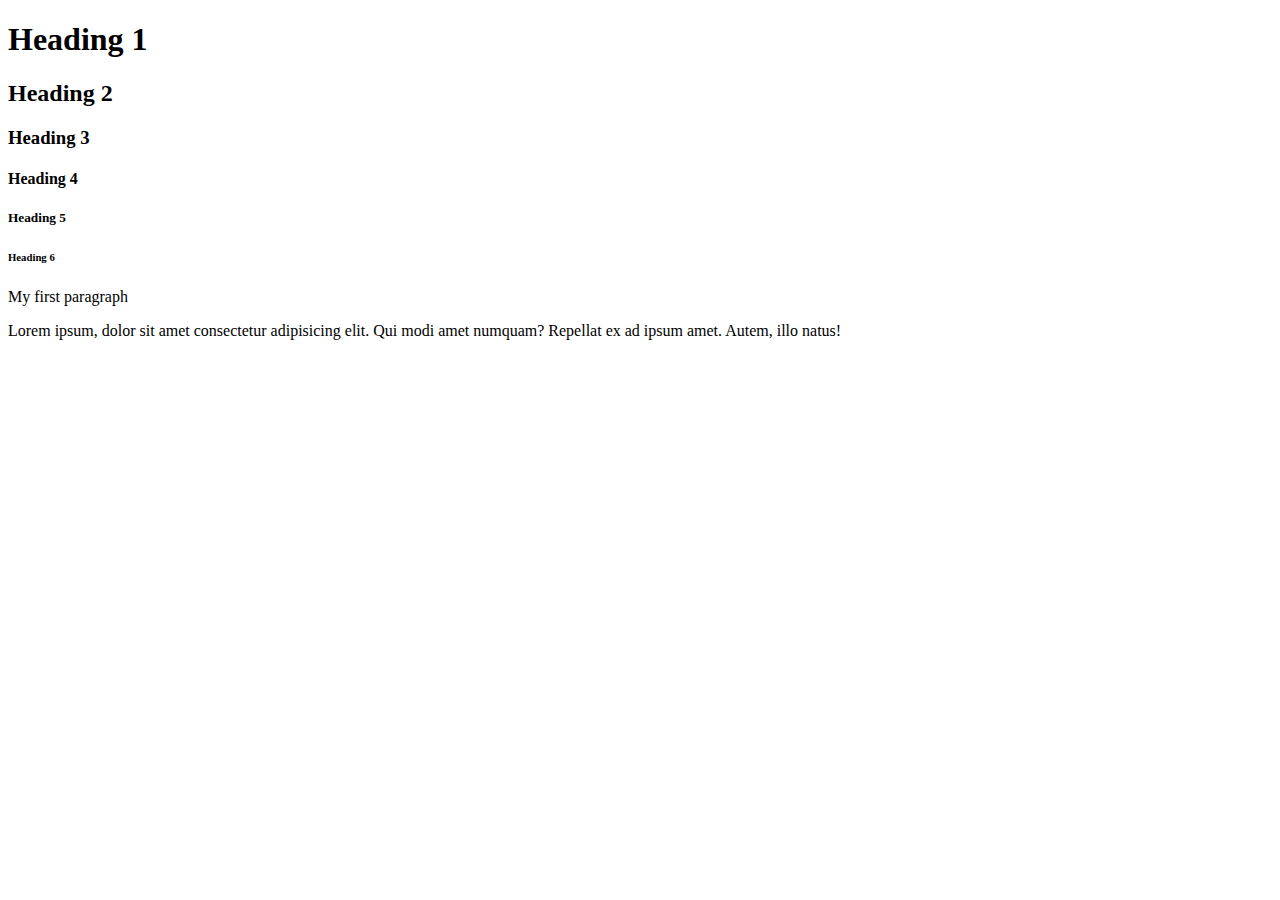
==== index.html @ d961d7d8 "My index html file" ====
<!DOCTYPE html>
<html lang="en">
  <head>
    <meta charset="UTF-8" />
    <meta name="viewport" content="width=device-width, initial-scale=1.0" />
    <title>Home Page</title>
  </head>
  <body>
    <!-- Headers -->
    <h1>Heading 1</h1>
    <h2>Heading 2</h2>
    <h3>Heading 3</h3>
    <h4>Heading 4</h4>
    <h5>Heading 5</h5>
    <h6>Heading 6</h6>

    <!-- Paragraphs -->
    <p>My first paragraph</p>

    <!-- Using lorem -->
    <p>
      Lorem ipsum, dolor sit amet consectetur adipisicing elit. Qui modi amet
      numquam? Repellat ex ad ipsum amet. Autem, illo natus!
    </p>
  </body>
</html>
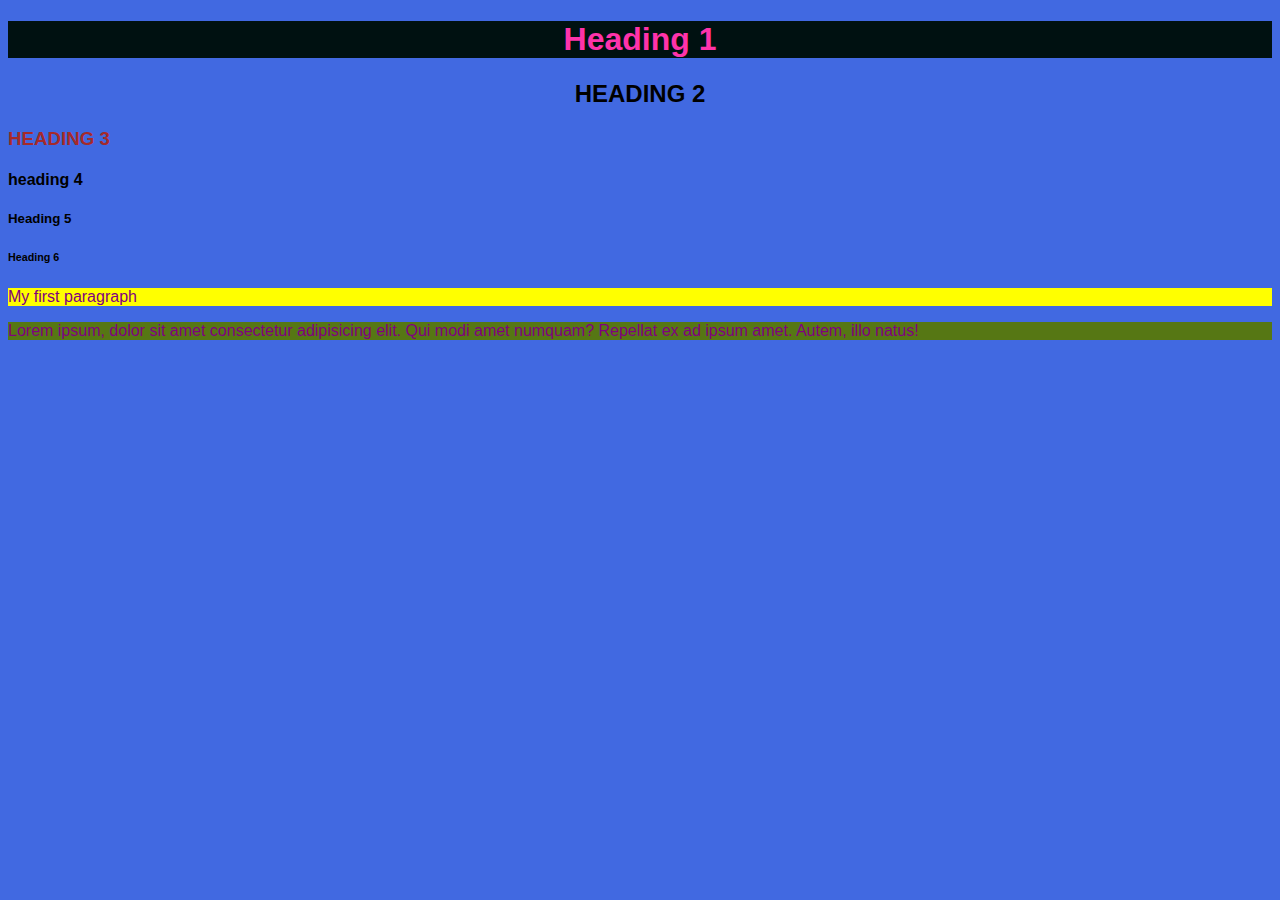
==== commit 5989f346: "Intro to CSS" ====
--- a/index.html
+++ b/index.html
@@ -4,12 +4,26 @@
     <meta charset="UTF-8" />
     <meta name="viewport" content="width=device-width, initial-scale=1.0" />
     <title>Home Page</title>
+    <link rel="stylesheet" href="/css/styles.css" type="text/css" />
+
+    <!-- Internal Styling -->
+    <style>
+      p {
+        size: 19px;
+        color: purple;
+      }
+      h1 {
+        color: #f3a;
+        background-color: #011;
+      }
+    </style>
   </head>
-  <body>
+
+  <body style="background-color: royalblue">
     <!-- Headers -->
     <h1>Heading 1</h1>
     <h2>Heading 2</h2>
-    <h3>Heading 3</h3>
+    <h3 style="color: brown; text-transform: uppercase">Heading 3</h3>
     <h4>Heading 4</h4>
     <h5>Heading 5</h5>
     <h6>Heading 6</h6>
@@ -18,7 +32,7 @@
     <p>My first paragraph</p>
 
     <!-- Using lorem -->
-    <p>
+    <p style="background-color: rgb(86, 119, 20)">
       Lorem ipsum, dolor sit amet consectetur adipisicing elit. Qui modi amet
       numquam? Repellat ex ad ipsum amet. Autem, illo natus!
     </p>
--- a/css/styles.css
+++ b/css/styles.css
@@ -0,0 +1,35 @@
+:root{
+    font-family: 'Segoe UI', Tahoma, Geneva, Verdana, sans-serif;
+}
+p {
+    background-color: yellow;
+}
+h2 {
+    text-transform: uppercase;
+}
+h4 {
+    text-transform: lowercase;
+}
+
+.center {
+    text-align: center;
+    color: red;
+}
+
+p.center {
+    color: blue;
+    font-size: 1.3em;
+}
+
+#chapter{
+    font-weight: 900;
+    text-transform: uppercase;
+}
+
+h2, #chapter {
+    text-transform: uppercase;
+}
+
+h1,h2, .center{
+    text-align: center;
+}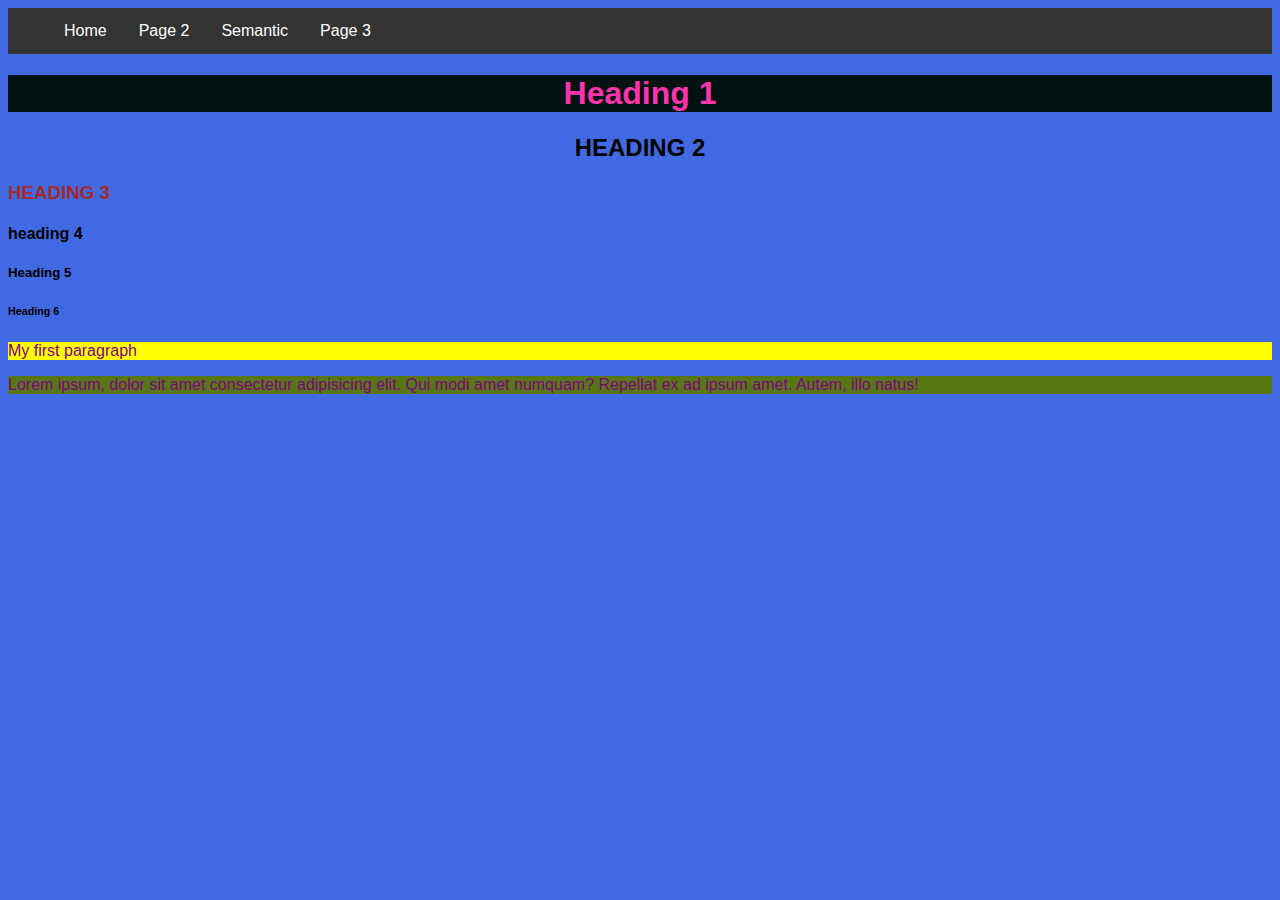
==== commit 60016264: "Nav" ====
--- a/index.html
+++ b/index.html
@@ -20,6 +20,15 @@
   </head>
 
   <body style="background-color: royalblue">
+    <nav>
+      <ul class="nav-h">
+        <li><a href="#">Home</a></li>
+        <li><a href="page2.html">Page 2</a></li>
+        <li><a href="semantic.html">Semantic</a></li>
+        <li><a href="page3.html">Page 3</a></li>
+      </ul>
+    </nav>
+
     <!-- Headers -->
     <h1>Heading 1</h1>
     <h2>Heading 2</h2>
--- a/css/styles.css
+++ b/css/styles.css
@@ -4,9 +4,11 @@
 p {
     background-color: yellow;
 }
+
 h2 {
     text-transform: uppercase;
 }
+
 h4 {
     text-transform: lowercase;
 }
@@ -30,6 +32,54 @@
     text-transform: uppercase;
 }
 
-h1,h2, .center{
+h1,
+h2,
+.center {
     text-align: center;
-}+}
+
+/* Styles for Page 3 */
+.days {
+  list-style-position: inside;
+}
+
+.days li {
+    text-transform: uppercase;
+    color: #A0A;
+    font-size: 1.4em;
+}
+
+.flavors {
+  list-style-type: circle;
+}
+
+.flavors li {
+    font-size: 1.2em;
+    text-transform: lowercase;
+}
+
+/* Styles for Navigations */
+.nav-h,
+.nav-v{
+    list-style-type: none;
+    margin: 0;
+    padding: 5;
+    overflow: hidden;
+    background-color: #333;
+}
+
+li a {
+    display: block;
+    color: white;
+    text-align: center;
+    padding: 14px 16px;
+    text-decoration: none;
+}
+
+.nav-h li {
+    float: left;
+}
+
+.nav-v {
+    width: 200px;
+}
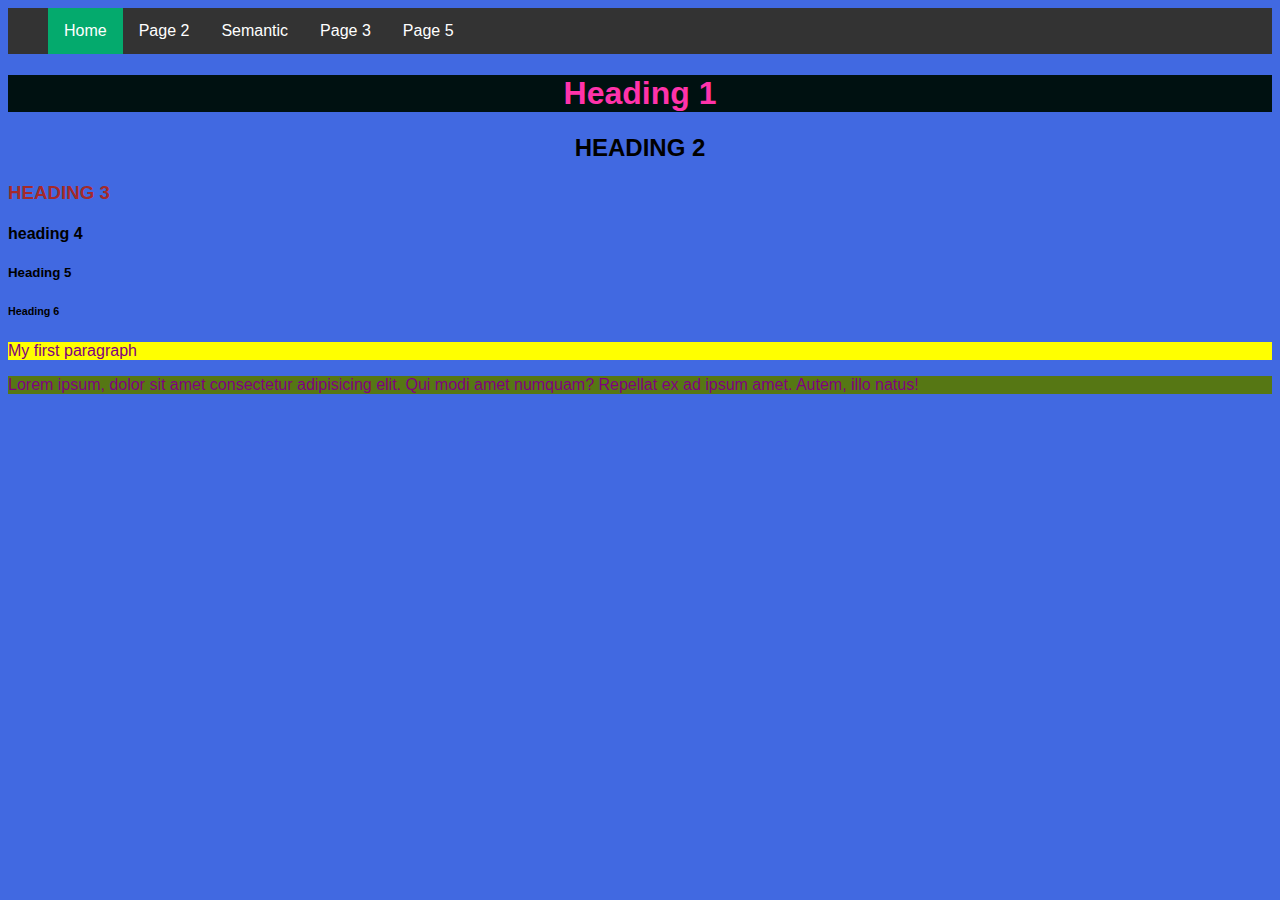
==== commit c6fdb810: "display & position properties, box model, and" ====
--- a/index.html
+++ b/index.html
@@ -22,10 +22,11 @@
   <body style="background-color: royalblue">
     <nav>
       <ul class="nav-h">
-        <li><a href="#">Home</a></li>
+        <li><a class="active" href="#">Home</a></li>
         <li><a href="page2.html">Page 2</a></li>
         <li><a href="semantic.html">Semantic</a></li>
         <li><a href="page3.html">Page 3</a></li>
+        <li><a href="page5.html">Page 5</a></li>
       </ul>
     </nav>
 
--- a/css/styles.css
+++ b/css/styles.css
@@ -83,3 +83,65 @@
 .nav-v {
     width: 200px;
 }
+
+.active {
+    background-color: #04aa6d;
+}
+
+li a:hover {
+    background-color: #111;
+}
+
+/* Styles for Page 5 */
+#handling-div { 
+    background-color: #17255a;
+}
+
+#handling-h1 {
+    background-color: #7c9885;
+}
+
+#handling-p {
+    display: block;
+    background-color: #5e0b15;
+}
+
+#handling-a {
+    display: block;
+    background-color: #fde74c;
+}
+
+.box-model, 
+.box-model2 {
+    width: 400px;
+    height: 120px;
+    padding: 20px;
+}
+
+.box-model {
+    border: 10px solid red;
+    margin: 0 0 20px 0;
+}
+
+.box-model2 {
+    border: 10px solid blue;
+    box-sizing: border-box; 
+}
+
+.position-example {
+    background-color: green;
+    height: 150px;
+}
+
+.position-a {
+    position: absolute;
+    display: inline;
+    background-color: orange;
+}
+
+.position-r {
+    position: relative;
+    display: inline;
+    background-color: #fff;
+    color: #000;
+}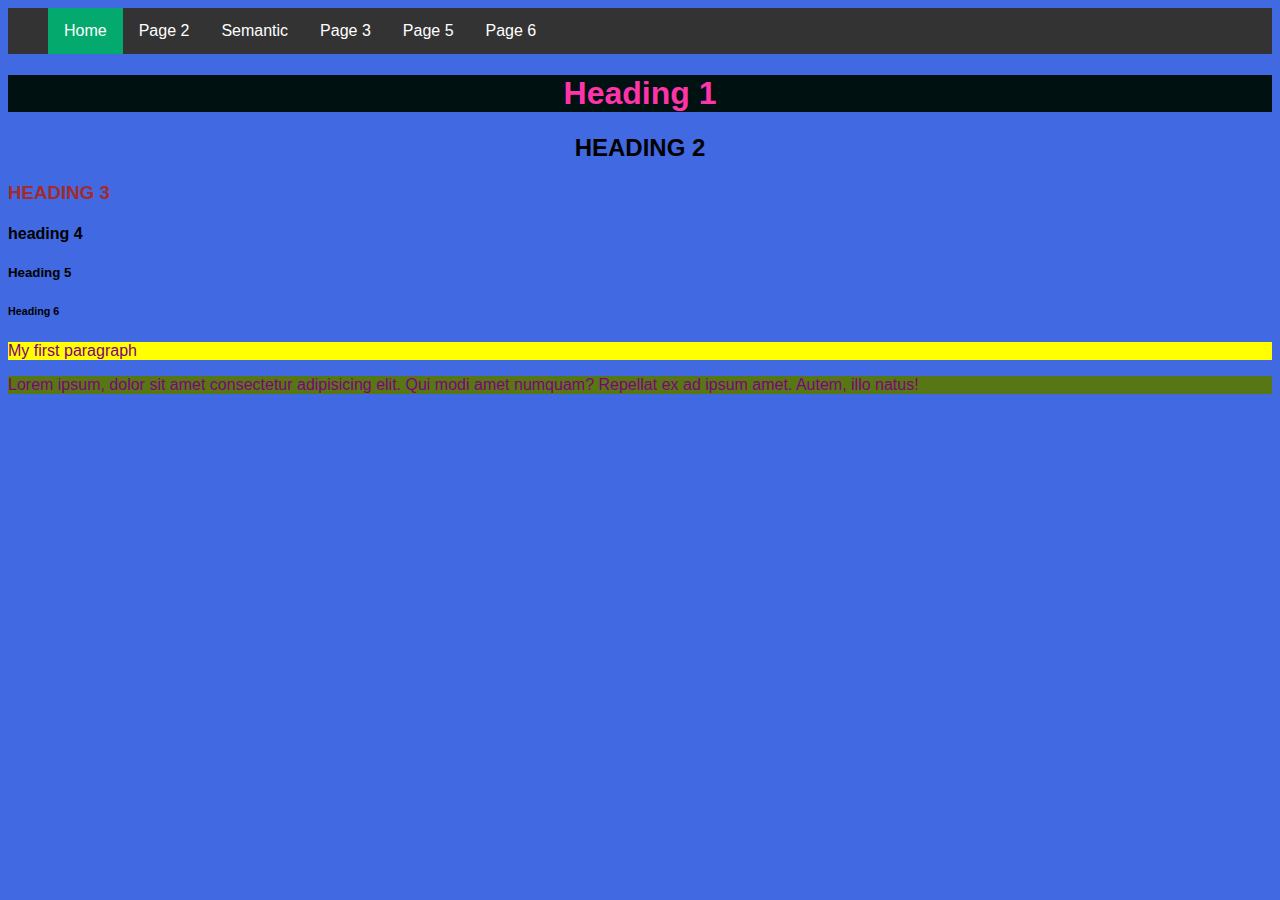
==== commit ef1bd8a9: "Images and Background" ====
--- a/index.html
+++ b/index.html
@@ -27,6 +27,7 @@
         <li><a href="semantic.html">Semantic</a></li>
         <li><a href="page3.html">Page 3</a></li>
         <li><a href="page5.html">Page 5</a></li>
+        <li><a href="page6.html">Page 6</a></li>
       </ul>
     </nav>
 
--- a/css/styles.css
+++ b/css/styles.css
@@ -1,6 +1,10 @@
 :root{
     font-family: 'Segoe UI', Tahoma, Geneva, Verdana, sans-serif;
+    --primary: #8367A2; 
+    --secondary: #44355B; 
+    --accent: #221E22; 
 }
+
 p {
     background-color: yellow;
 }
@@ -128,6 +132,7 @@
     box-sizing: border-box; 
 }
 
+/* Page 5 Postion Properties */
 .position-example {
     background-color: green;
     height: 150px;
@@ -144,4 +149,48 @@
     display: inline;
     background-color: #fff;
     color: #000;
+}
+
+/* Span Element */
+.span-p {
+    font-size: 1.5em;
+}
+
+.span-p span {
+    font-weight: bold;
+    color: blue;
+}
+
+/* Styles for page 6 */
+.custom-bg {
+    background-color: var(--primary);
+}
+
+.custom-t {
+    color: var(--accent);
+}
+.custom-p {
+    color: var(--secondary);
+}
+
+.background-solid {
+    background: var(--primary);
+    height: 200px
+}
+
+.background-repeat {
+    background-image: url(https://i.ibb.co/m6thC3B/dog-image7.jpg);
+    height: 400px;
+    background-repeat: no-repeat;
+    background-size: contain;
+}
+
+.background-gradient {
+    background-image: linear-gradient(to right, rgb(90%,30%,50%,.9), 
+    rgba(0, 0, 0, 0)),
+    url(https://i.ibb.co/wr0ScTX/dog-image8.jpg);
+    background-size: contain;
+    background-repeat: repeat;
+    height: 400px;
+    border: solid red;
 }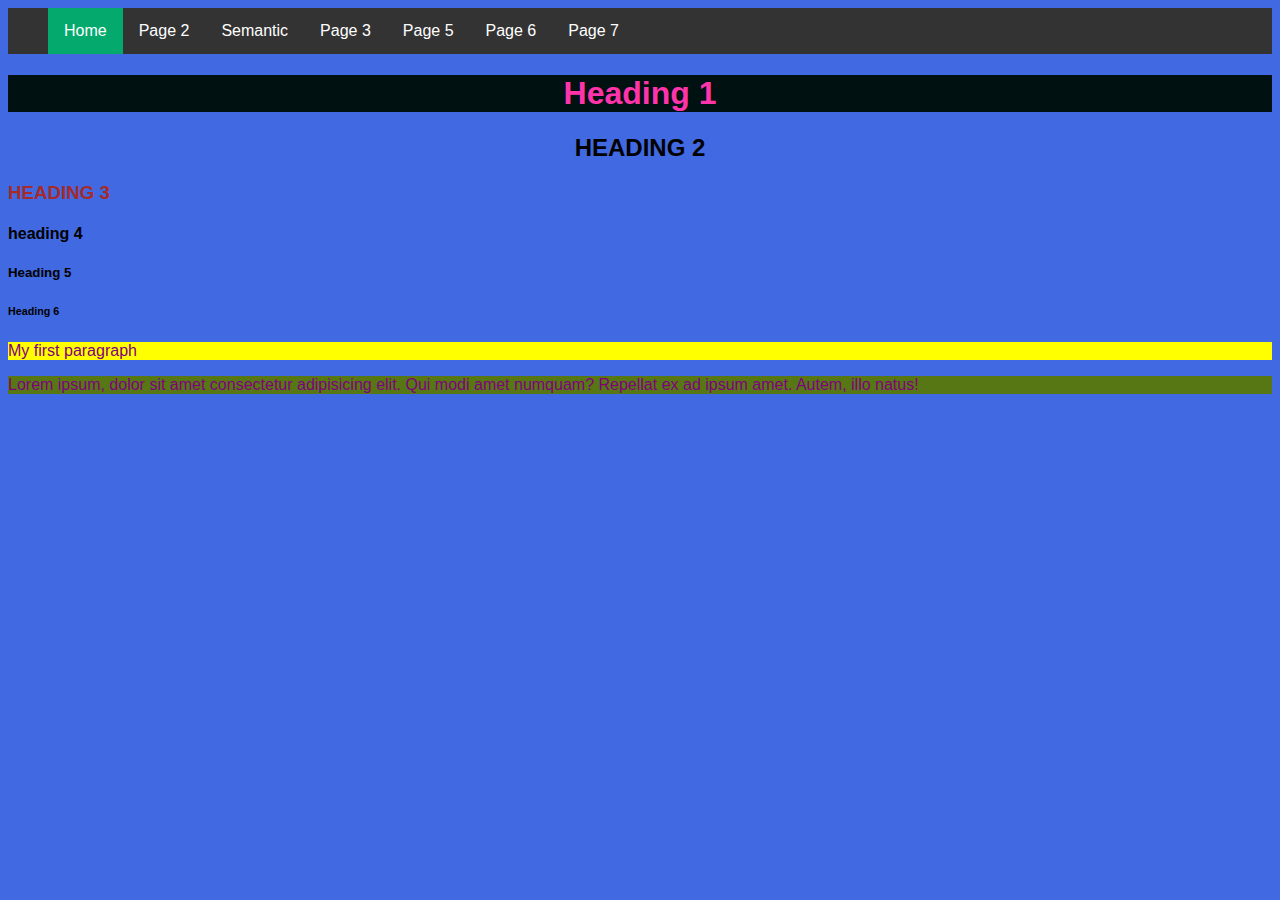
==== commit fd3ddd65: "Grid Layout" ====
--- a/index.html
+++ b/index.html
@@ -28,6 +28,7 @@
         <li><a href="page3.html">Page 3</a></li>
         <li><a href="page5.html">Page 5</a></li>
         <li><a href="page6.html">Page 6</a></li>
+        <li><a href="page7.html">Page 7</a></li>
       </ul>
     </nav>
 
--- a/css/styles.css
+++ b/css/styles.css
@@ -193,4 +193,126 @@
     background-repeat: repeat;
     height: 400px;
     border: solid red;
+}
+
+/* Styles for Page 7 */
+.container {
+    display: grid;
+    text-align: center;
+    margin-bottom: 25px;
+}
+
+.container-2 {
+    display: grid;
+    text-align: center;
+    grid-template-columns: 100px 100px 100px;
+    grid-template-rows: 50px;
+}
+
+.container p {
+    background-color: lightgreen;
+    border: 2px solid green;
+    margin: 0;
+    width: 200px;
+    height: 25px;
+}
+
+.container-2 p {
+    background-color: lightgreen;
+    border: 2px solid green;
+    margin: 0;
+}
+
+.container-a {
+    display: grid;
+    text-align: center;
+    grid-template-rows: 50px;
+    grid-template-columns: 300px 4fr 1fr;
+    gap: 5px;
+}
+
+.container-a p {
+    background-color: lightgreen;
+}
+
+.wrapper {
+    display: grid;
+    background-color: lightblue;
+    grid-template-columns: repeat(3, 1fr);
+    grid-template-rows: repeat(3, 100px);
+    gap: 2px;
+    text-align: center;
+}
+
+.item1 {
+    grid-column-start: 1;
+    grid-column-end: 2;
+    grid-row-start: 1;
+    grid-row-end: 4;
+    border: 2px solid blue;
+}
+
+.item2 {
+    grid-column-start: 3;
+    grid-column-end: 4;
+    grid-row-start: 1;
+    grid-row-end: 3;
+    border: 2px solid red;
+}
+
+.item3 {
+    grid-column-start: 2;
+    grid-column-end: 3;
+    grid-row-start: 1;
+    grid-row-end: 2;
+    border: 2px solid rgb(38, 232, 239);
+}
+
+.item4 {
+    grid-column-start: 2;
+    grid-column-end: 4;
+    grid-row-start: 3;
+    grid-row-end: 4;
+    border: 2px solid rgb(249, 5, 151);
+}
+
+/* Grid layout for page 2 */
+.container-div {
+    display: grid;
+    grid-template-areas: 
+    "nav nav nav nav" 
+    "left main main right" 
+    "left main main right" 
+    "foot foot foot foot";
+}
+
+.contain-left {
+    grid-area: left;
+}
+
+.contain-right {
+    grid-area: right;
+}
+
+.contain-right, 
+.contain-left {
+    background-color: gray;
+}
+
+.contain-nav {
+    grid-area: nav;
+}
+
+.contain-bottom {
+    grid-area: foot;
+}
+
+.contain-nav, 
+.contain-bottom {
+    background-color: green;
+}
+
+.contain-center {
+    grid-area: main;
+    background-color: lightskyblue;
 }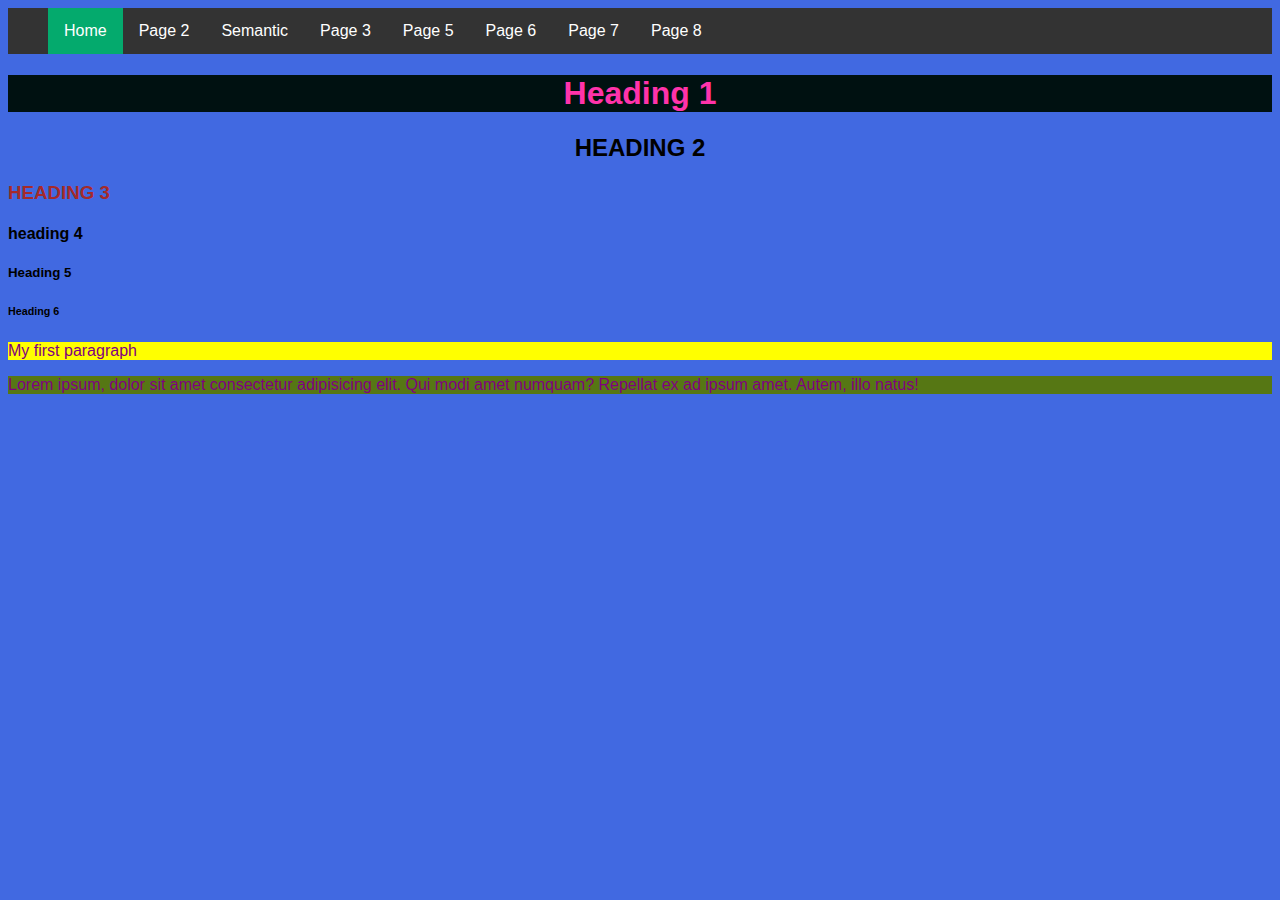
==== commit a345b881: "Meta Mobile" ====
--- a/index.html
+++ b/index.html
@@ -3,6 +3,8 @@
   <head>
     <meta charset="UTF-8" />
     <meta name="viewport" content="width=device-width, initial-scale=1.0" />
+    <meta name="keywords" content="HTML, CSS">
+    <meta name="description" content="Learning HTML and CSS">
     <title>Home Page</title>
     <link rel="stylesheet" href="/css/styles.css" type="text/css" />
 
@@ -29,6 +31,7 @@
         <li><a href="page5.html">Page 5</a></li>
         <li><a href="page6.html">Page 6</a></li>
         <li><a href="page7.html">Page 7</a></li>
+        <li><a href="page8.html">Page 8</a></li>
       </ul>
     </nav>
 
--- a/css/styles.css
+++ b/css/styles.css
@@ -315,4 +315,123 @@
 .contain-center {
     grid-area: main;
     background-color: lightskyblue;
+}
+
+/* Styles for Semantic Page */
+.wrapper-semantic {
+    display: grid;
+    grid-template-areas:
+      "head head head head"
+      "nav nav nav nav"
+      "left main main right"
+      "left main main right"
+      "foot foot foot foot";
+}
+  
+.semantic-nav {
+    grid-area: nav;
+}
+  
+.sematic-head {
+    grid-area: head;
+    margin: 16px;
+}
+  
+.nav-semantic-left {
+    grid-area: left;
+}
+  
+.nav-semantic-right {
+    grid-area: right;
+    width: 200px;
+    background-color: #333;
+    height: 100%;
+}
+  
+.main-semantic {
+    display: grid;
+    grid-template-areas:
+      "main-lt main-rt"
+      "art art";
+    grid-area: main;
+    margin-left: 16px;
+}
+  
+.main-semantic-left {
+    grid-area: main-lt;
+}
+  
+.main-semantic-right {
+    grid-area: main-rt;
+}
+  
+.semantic-article {
+    grid-area: art;
+}
+  
+.semantic-footer {
+    grid-area: foot;
+    text-align: center;
+    margin-top: 16px;
+}
+  
+.semantic-footer p {
+    display: inline;
+}
+
+/* Mobile Version */
+@media screen and (max-width: 600px){
+    .container-div{
+        grid-template-areas: 
+         "nav"
+         "left"
+         "main"
+         "right"
+         "foot";
+    }
+}
+
+@media screen and (max-width: 600px){
+.wrapper-semantic{
+grid-template-areas: 
+    "head"
+    "nav"
+    "left"
+    "main"
+    "right"
+    "foot";
+    }
+
+
+.semantic-nav {
+  display: none;
+    }
+
+.main-semantic {
+    grid-template-areas: "main-lt"
+    "main-rt"
+    "art";
+    }
+
+.nav-v {
+    width: 100%;
+    }
+
+    .semantic-head h1{
+        background-color: red;
+    }
+}
+
+/* Styles for page 8 */
+.basic-form{
+    margin: 32px 0;
+}
+
+#fname {
+    background-color: #c5e3f6;
+    border: 2px solid #555;
+}
+
+#fname:focus{
+    border: 4px solid #555
 }